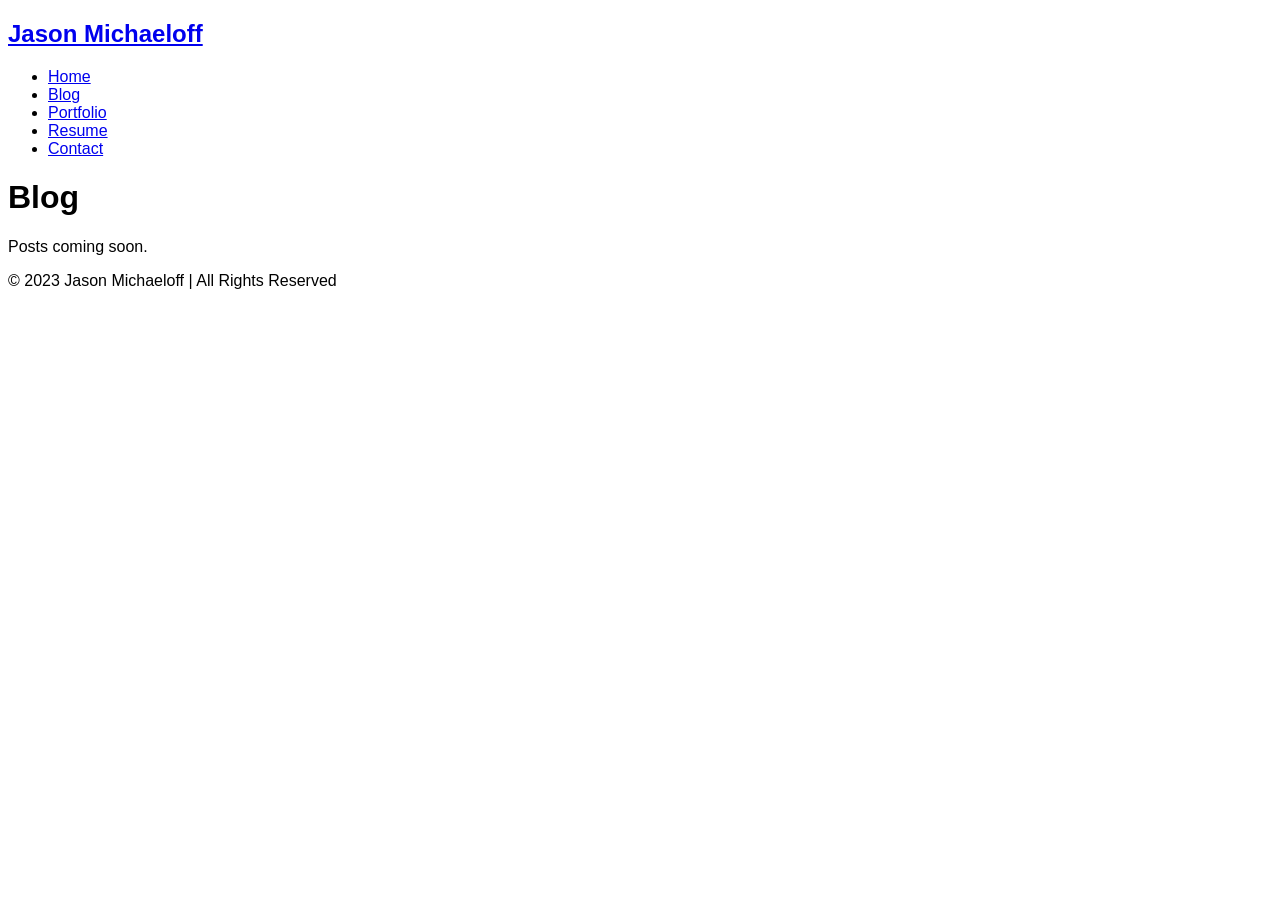
==== blog.html @ 1da886d1 "Built personal website" ====
<!DOCTYPE html>
<html>
  <head>
    <title>Jason Michaeloff's Personal Website</title>
    <link rel="stylesheet" href="styles.css" />
  </head>

  <body>
    <nav class="navbar">
      <h1 class="logo">
        <a href="index.html">Jason Michaeloff</a>
      </h1>

      <ul class="nav-list">
        <li><a href="index.html">Home</a></li>
        <li><a href="blog.html">Blog</a></li>
        <li><a href="portfolio.html">Portfolio</a></li>
        <li><a href="resume.html">Resume</a></li>
        <li><a href="contact.html">Contact</a></li>
      </ul>
    </nav>

    <main>
      <h1 class="page-title">Blog</h1>
      <p>Posts coming soon.</p>
    </main>

    <footer class="footer">
      © 2023 Jason Michaeloff | All Rights Reserved
    </footer>
  </body>
</html>
---- styles.css ----
body {
  font-family: Arial, sans-serif;
}
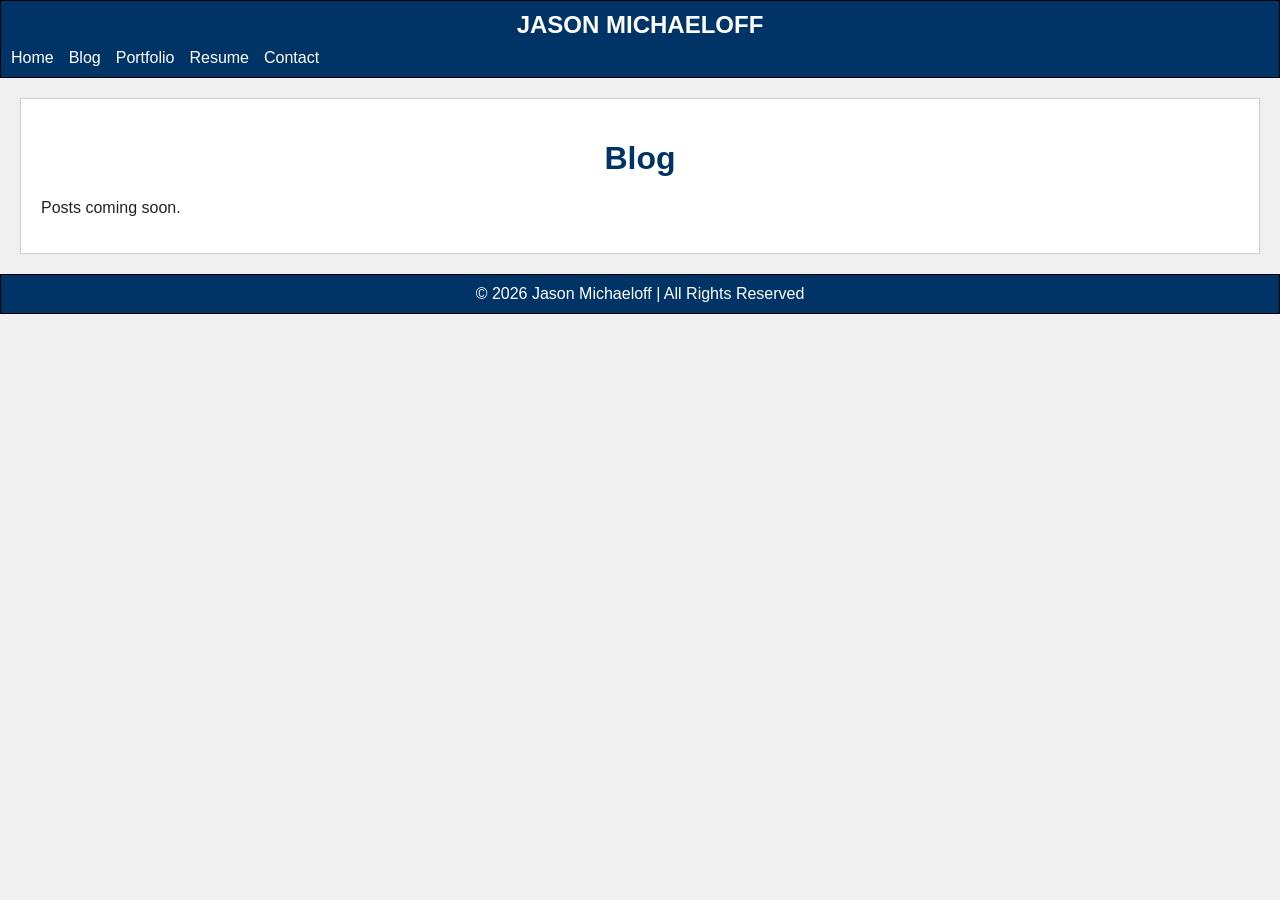
==== commit 57c142a0: "Fixes and image addition." ====
--- a/blog.html
+++ b/blog.html
@@ -26,7 +26,7 @@
     </main>
 
     <footer class="footer">
-      © 2023 Jason Michaeloff | All Rights Reserved
+      © 2026 Jason Michaeloff | All Rights Reserved
     </footer>
   </body>
 </html>
--- a/styles.css
+++ b/styles.css
@@ -1,3 +1,119 @@
 body {
+  color: #222222;
+  background-color: #f0f0f0;
   font-family: Arial, sans-serif;
+  font-size: 16px;
+  font-weight: normal;
+  font-style: normal;
+  margin: 0;
+}
+
+.navbar {
+  color: white;
+  background-color: #003366;
+  padding: 10px;
+  border: 1px solid #000000;
+}
+
+.logo {
+  margin: 0;
+  text-align: center;
+}
+
+.logo a {
+  color: white;
+  font-size: 24px;
+  font-weight: bold;
+  text-decoration: none;
+  text-transform: uppercase;
+  display: inline;
+}
+
+.nav-list {
+  display: flex;
+  list-style-type: none;
+  margin: 10px 0 0 0;
+  padding: 0;
+}
+
+.nav-list li {
+  margin-right: 15px;
+}
+
+.nav-list a {
+  color: white;
+  text-decoration: none;
+}
+
+.nav-list a:hover {
+  color: #ffff00;
+  text-decoration: underline;
+}
+
+main {
+  background-color: white;
+  margin: 20px;
+  padding: 20px;
+  border: 1px solid #cccccc;
+}
+
+.page-title {
+  color: #003366;
+  font-size: 32px;
+  font-weight: bold;
+  text-align: center;
+}
+
+.about,
+.project {
+  display: flex;
+  margin: 20px 0;
+  padding: 10px;
+  border: 1px solid #000000;
+}
+
+.about-image,
+.about-text,
+.project-details {
+  margin: 10px;
+}
+
+.about-image img,
+.project img {
+  display: block;
+}
+
+.section {
+  margin: 20px 0;
+  padding: 10px;
+  border: 1px solid #cccccc;
+}
+
+.section-title {
+  color: #003366;
+  font-size: 24px;
+  font-weight: bold;
+}
+
+.entry {
+  margin: 15px 0;
+  padding: 10px;
+  border: 1px solid #dddddd;
+}
+
+.entry-title {
+  font-weight: bold;
+}
+
+.entry-info {
+  font-style: italic;
+}
+
+.footer {
+  color: white;
+  background-color: #003366;
+  margin-top: 20px;
+  padding: 10px;
+  border: 1px solid #000000;
+  text-align: center;
 }
